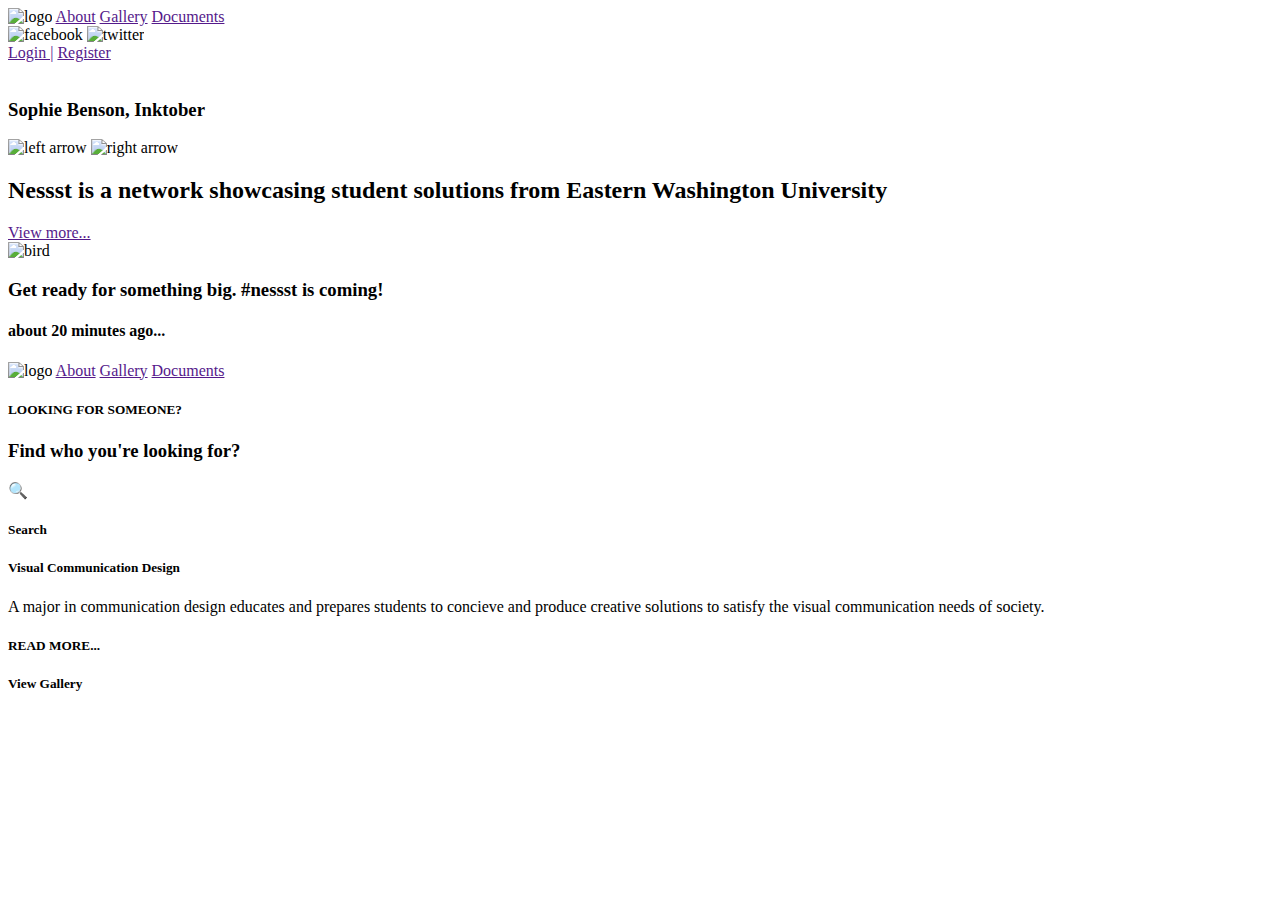
==== index.html @ 41a808ed "final update" ====
<!DOCTYPE html>
<html lang="en">
<head>
<link rel="stylesheet" href="https://github.com/FloraNotFauna/web_1_project_2/tree/master/assets/fonts/museo">
<link rel="stylesheet" href="https://github.com/FloraNotFauna/web_1_project_2/tree/master/assets/fonts/blanch">
</head>
<nav>
  <div id=left>
      <img src="https://github.com/FloraNotFauna/web_1_project_2/blob/master/assets/logo.png?raw=true" alt="logo">
      <a class=greylinks href="">About</a>
      <a class=greylinks href="">Gallery</a>
      <a class=greylinks href="">Documents</a>
  </div>
  <div id=right>
    <section id=icons>
      <img src="https://github.com/FloraNotFauna/web_1_project_2/blob/master/assets/icons/facebook.png?raw=true" alt="facebook"class=icon>
      <img src="https://github.com/FloraNotFauna/web_1_project_2/blob/master/assets/icons/twitter.png?raw=true" alt="twitter" class=icon >
    </section>
    <section>
      <a class=greylinks href="">Login |</a>
      <a class=greylinks href=""> Register</a>
    </section>
  </div>
</nav>
<body>
<header>
<section id=whitebox>
  <div id=slider ><img  src="" alt=""></div>
  <div id=caption>
    <h3 id=captiontext>Sophie Benson, Inktober</h3>
  </div>
  <img id=larrow class=arrow src="https://github.com/FloraNotFauna/web_1_project_2/blob/master/assets/arrows/left%20arrow.png?raw=true" alt="left arrow">
  <img id=rarrow class=arrow src="https://github.com/FloraNotFauna/web_1_project_2/blob/master/assets/arrows/right%20arrow.png?raw=true" alt="right arrow">
</section>
</header>
<section id=sectionone>
  <h2 >Nessst is a network showcasing student solutions from Eastern Washington University</h2>
  <section id=grid><div class=gridrow>
    <section id=post1 class=recentpost></section>
    <section id=post2 class=recentpost></section>
    <section id=post3 class=recentpost></section>
    <section id=post4 class=recentpost></section>
  </div>
   <div class=gridrow>
    <section id=post5 class=recentpost></section>
    <section id=post6 class=recentpost></section>
    <section id=post7 class=recentpost></section>
    <section id=post8 class=recentpost></section>
  </div>
   <div class=gridrow>
    <section id=post9 class=recentpost></section>
    <section id=post10 class=recentpost></section>
    <section id=post11 class=recentpost></section>
    <section id=post12 class=recentpost></section>
    </div> 
  </section>
  <div id=button><a href="">View more...</a></div>
</section>
<div id=background>
 <div id=bound>
  <section id=twitter>
    <img id=bird src="https://github.com/FloraNotFauna/web_1_project_2/blob/master/assets/icons/bird.png?raw=true" alt="bird">
  <h3 id=getready>Get ready for something big. #nessst is coming!</h3>
  <h4>about 20 minutes ago...</h4>
    </section></div>
  <footer>
    <section id=bottomleft>
    <section id=copynav><img src="https://github.com/FloraNotFauna/web_1_project_2/blob/master/assets/logo.png?raw=true" alt="logo">
      <a class=greylinks href="">About</a>
      <a class=greylinks href="">Gallery</a>
      <a class=greylinks href="">Documents</a></section>
    <h5>LOOKING FOR SOMEONE?</h5>
    <h3>Find who you're looking for?</h3>
    <div id=searchbar><div id=mag>&#128269;</div><h5>Search</h5></div>
 </section> 
  <section id=bottomright><h5>Visual Communication Design</h5>
    <p>A major in communication design educates and prepares students to concieve and produce creative solutions to satisfy the visual communication needs of society.</p>
    <h5>READ MORE...</h5>
  </section>
<section id=bottommid>
    <h5>View Gallery</h5>
    <div id=gridtwo>   
    <div class=gridrowtwo>
    <section id=smallpost1 class=smallpost></section>
    <section id=smallpost2 class=smallpost></section>
    <section id=smallpost3 class=smallpost></section>
    <section id=smallpost4 class=smallpost></section>
  </div>
   <div class=gridrowtwo>
    <section id=smallpost5 class=smallpost></section>
    <section id=smallpost6 class=smallpost></section>
    <section id=smallpost7 class=smallpost></section>
    <section id=smallpost8 class=smallpost></section>
    </div>
  </div>
  </section> 
</footer>
  </div> </body>
</html>
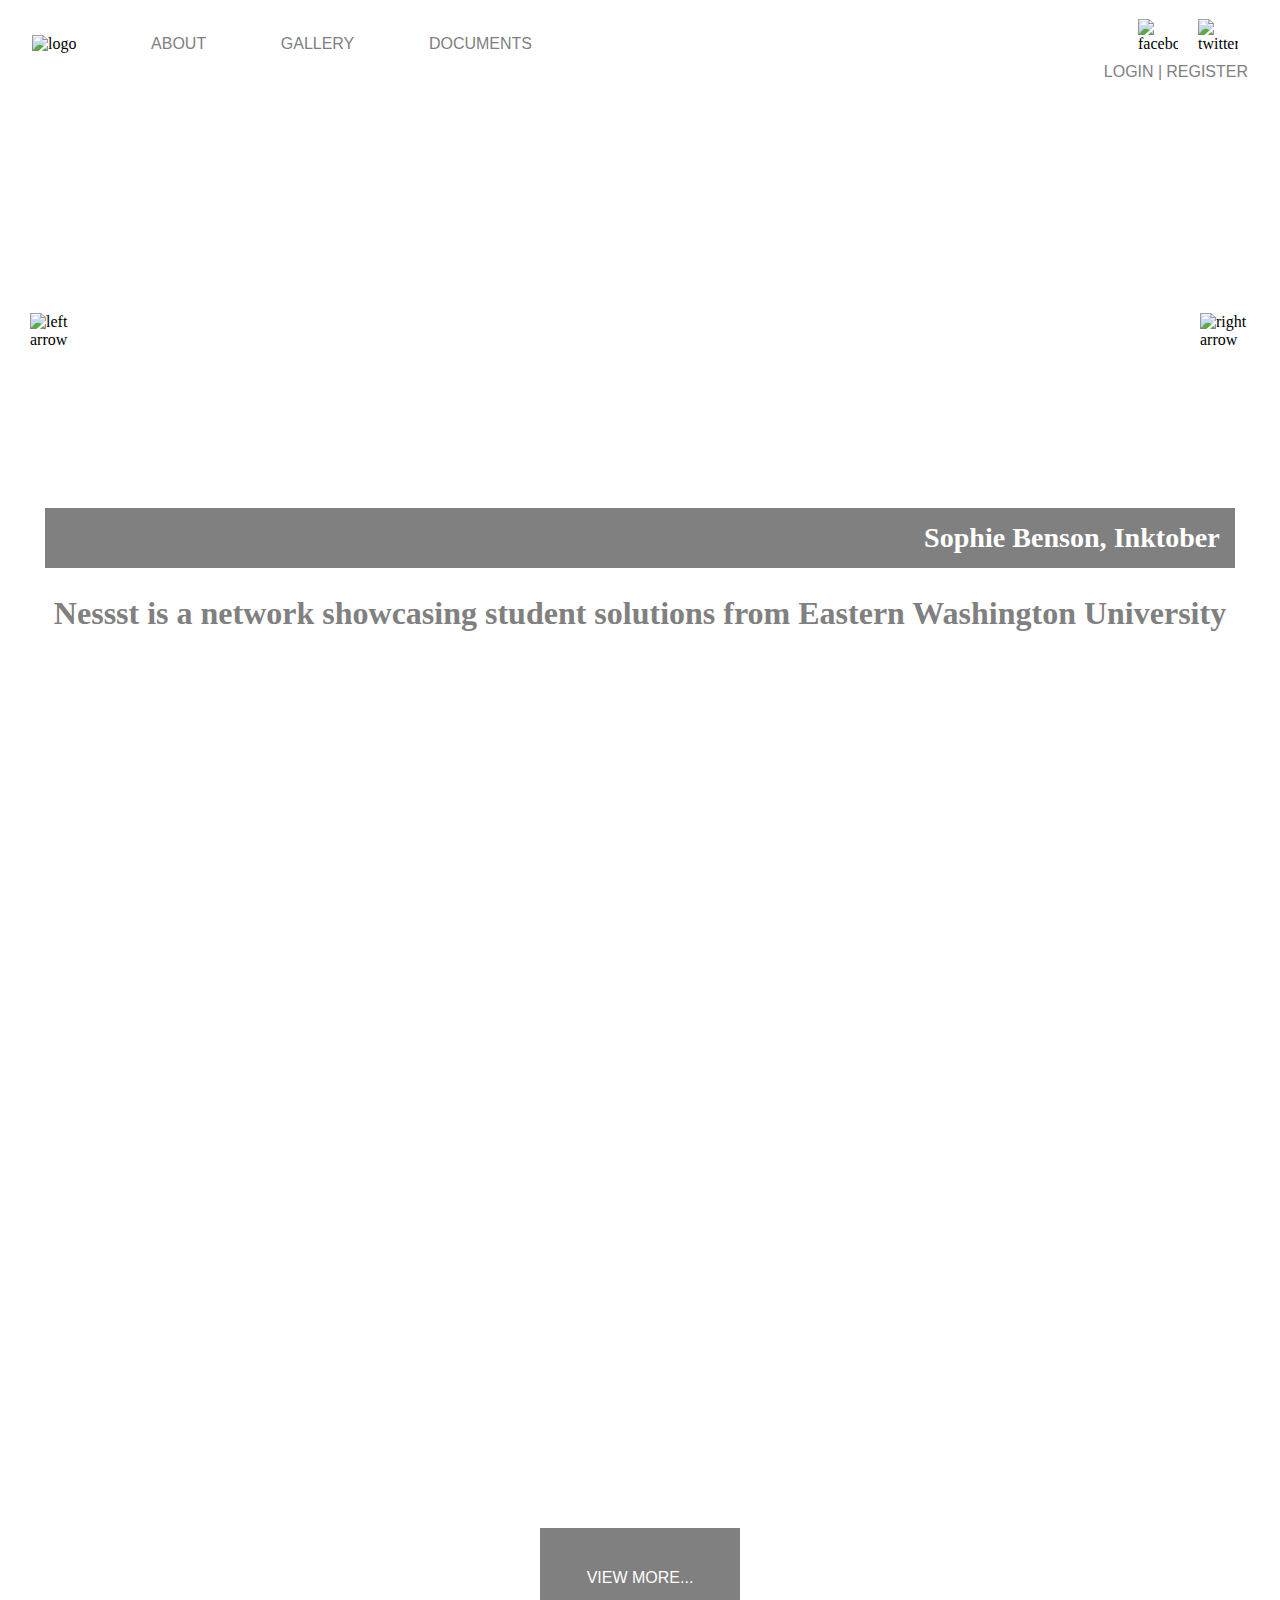
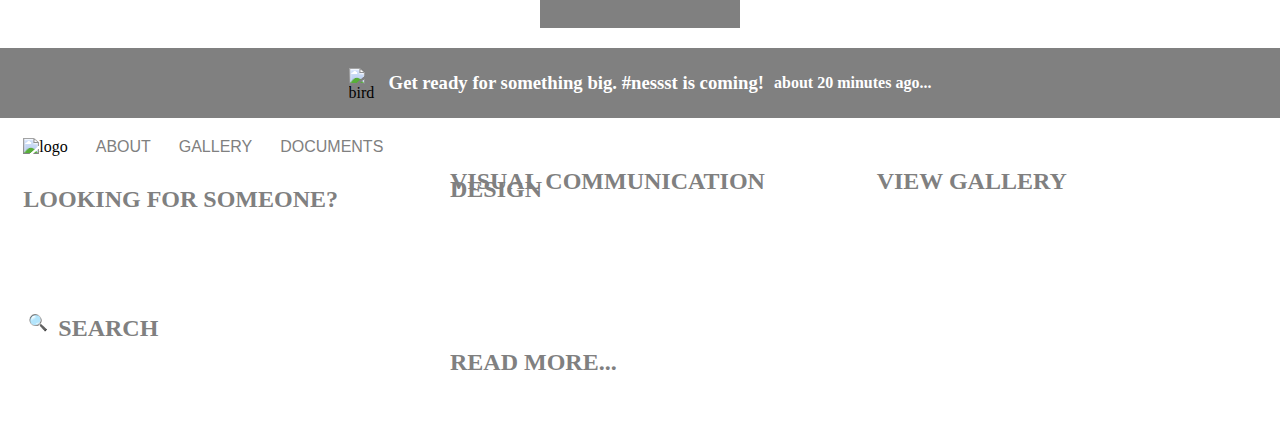
==== commit aba47233: "Update index.html" ====
--- a/index.html
+++ b/index.html
@@ -3,6 +3,7 @@
 <head>
 <link rel="stylesheet" href="https://github.com/FloraNotFauna/web_1_project_2/tree/master/assets/fonts/museo">
 <link rel="stylesheet" href="https://github.com/FloraNotFauna/web_1_project_2/tree/master/assets/fonts/blanch">
+        <link rel="stylesheet" href="css/main.css">
 </head>
 <nav>
   <div id=left>
--- a/css/main.css
+++ b/css/main.css
@@ -0,0 +1,334 @@
+
+h1, h2, h3, h4, h5, p, a {
+  font-family: museo;
+  color: white;
+}
+body {
+  background: url(https://github.com/FloraNotFauna/web_1_project_2/blob/master/assets/textures/fabric_plaid.png?raw=true);
+  background-size: cover;
+  width: 100%;
+  height: 2000px;
+  display: flex;
+  flex-direction: column;
+  margin: 0 auto;
+  padding: ;
+}
+nav {
+  display: flex;
+  min-height: 50px;
+  max-height: 80px;
+  justify-content: space-between;
+  padding: 1.5% 2.5% 1.5%;
+}
+.greylinks {
+  color: grey
+}
+#left {
+  display: flex;
+  width: 500px;
+  align-items: center;
+  justify-content: space-between;
+}
+a {
+  text-decoration: none;
+  Font-family: museo, sans-serif;
+  text-transform: uppercase;
+}
+#right {
+  display: flex;
+  flex-direction: column;
+  width: 200px;
+  align-items: flex-end;
+  justify-content: space-around;
+}
+#icons {
+  min-width: 200px;
+  display: flex;
+  align-items: flex-end;
+  justify-content: flex-end;
+  padding: 0 0 10px 0;
+}
+.icon {
+  width: 40px;
+  padding: 0 10px;
+}
+header {
+  display: flex;
+  justify-content: center;
+  min-height: 450px;
+  max-height: 
+}
+#whitebox {
+  background-color: white;
+  width: 95%;
+  height: 500px;
+  display: flex;
+  justify-content: center;
+  align-items: center;
+  flex-direction: column;
+}
+#slider {
+  width: 97%;
+  height: 400px;
+  background: url(https://static1.squarespace.com/static/5af1bd791aef1d143f85e67e/t/5af214df1ae6cfd5efc498e4/1525814499920/homeimage03.jpg?format=1500w);
+  background-repeat: no-repeat;
+  background-position: center;
+  background-size: 100%;
+  position: relative;
+}
+.arrow {
+  width: 50px;
+  height: 50px;
+  position: absolute;
+}
+#rarrow {
+ right: 30px;
+}
+#larrow {
+  left: 30px;
+}
+#caption {
+  width: 97%;
+  height: 50px;
+  background-color: grey;
+  display: flex; 
+  justify-content: flex-end;
+  align-items: center;
+  padding: 5px;
+  font-size: 1.5em;
+}
+#captiontext {
+  padding: 0 10px;
+}
+#sectionone {
+  display: flex;
+  align-items: center;
+  justify-content: space-between;
+  flex-direction: column;
+  min-height: 500px;
+  max-height: 3000px;
+  padding: 10px 0 0 0;
+  z-index: -1;
+}
+#grid {
+  width: 95%;
+  max-height: 2000px;
+  min-height:800px;
+  display: flex;
+  flex-direction: column;
+  justify-content: space-between;
+  padding: 20px 0 50px 0;
+}
+.gridrow {
+  display: flex;
+  justify-content: space-between;
+  width: 100%;
+  
+}
+h2 {
+  color: grey;
+  padding: 20px 0 0 0;
+  font-size: 2em;
+}
+.recentpost {
+  width: 20%;
+  min-height: 200px;
+  max-height: 300px;
+  background-color: black;
+}
+#button {
+  background-color: grey;
+  width: 200px;
+  min-height: 100px;
+  display: flex;
+  justify-content: center;
+  align-items: center;
+}
+#copynav {
+  display: flex;
+  width: 90%;
+  align-items: center;
+  justify-content: space-between;
+}
+#bound {
+  display: flex;
+  justify-content: space-between;
+  align-items: flex-start;
+  padding: 600px 0 0 0;
+  
+}
+#twitter {
+  width: 7000px;
+  height: 50px;
+  background-color: grey;
+  display: flex;
+  flex-direction: row;
+  justify-content: center;
+  align-items: center;
+  padding: 10px;
+  margin: 0 auto;
+}
+#bird {
+  width: 30px;
+  height: 30px;
+}
+footer {
+  width: 100%;
+  display: flex;
+  justify-content: space-around;
+  align-items: flex-start;
+  padding:  20px 20px 0 10px;
+   background: url(https://github.com/FloraNotFauna/web_1_project_2/blob/master/assets/textures/honey_im_subtle.png?raw=true);
+}
+#getready{
+  padding: 10px;
+}
+#bottomleft {
+  height: 300px;
+  width: 400px;
+  background: url();
+  display: flex;
+  flex-direction: column;
+}
+h3, h4 {
+  color: white;
+  line-height;;
+}
+#searchbar {
+  background-color: white;
+  width: 33%;
+  height: 40px;
+  display: flex;
+  align-items: center;
+  padding: 5px;
+}
+#mag {
+  width: 30px;
+  height: 40px;
+  padding: 10px 0 0 0;
+}
+ h5 {
+  color: grey;
+  font-size: 1.5em;
+  text-transform: uppercase;
+  line-height: .3;
+}
+.smallpost {
+  width: 100px;
+  height: 80px;
+  background-color: black;
+}
+#gridtwo{
+  display: flex;
+  flex-direction: column;
+  justify-content: space-around;
+  width: 400px;
+  height:200px;
+}
+.gridrowtwo {
+  display: flex;
+  justify-content: space-between;
+  width: 500px;
+}
+#bottommid {
+  width: 400px;
+  display: flex;
+  flex-direction: column;
+  height: 300px;
+  
+}
+#bottomright {
+  width: 400px;
+  height: 300px;
+  
+  display: flex;
+  flex-direction: column;
+}
+#post1 {
+  background: url(https://farm8.staticflickr.com/7820/33460049098_22393554d0_z.jpg);
+  background-size: contain;
+}
+#post2 {
+  background: url(https://farm8.staticflickr.com/7866/33462154278_9decccf8ca_z.jpg);
+  background-size: contain;
+}
+#post3 {
+  background: url(https://farm8.staticflickr.com/7833/33464671228_d36cbf71e6.jpg);
+  background-size: contain;
+}
+#post4 {
+  background: url(https://farm8.staticflickr.com/7874/33462125938_91dc30f220.jpg);
+  background-size: contain;
+}
+#post5 {
+  background: url(https://farm8.staticflickr.com/7833/46425014365_48a891e4c5.jpg);
+  background-size: contain;
+}
+#post6 {
+  background: url(https://farm8.staticflickr.com/7888/40370442803_2f2193571c.jpg);
+  background-size: contain;
+}
+#post7 {
+  background: url(https://farm8.staticflickr.com/7801/32399289147_1862200f12.jpg);
+  background-size: contain;
+}
+#post8{
+  background: url(https://farm8.staticflickr.com/7880/33459791778_d10b4fee3a.jpg);
+  background-size: contain;
+}
+#post9 {
+  background: url(https://farm8.staticflickr.com/7815/40374140073_2181d4bec8.jpg);
+  background-size: contain;
+}
+#post10 {
+  background: url(https://farm8.staticflickr.com/7899/40375495353_969bf91314.jpg);
+  background-size: contain;
+}
+#post11 {
+  background: url(https://farm8.staticflickr.com/7847/47339225481_10dca7e598.jpg);
+  background-size: contain;
+}
+#post12{
+  background: url(https://farm8.staticflickr.com/7901/32400012037_e597a390e8.jpg);
+  background-size: contain;
+}
+#smallpost1 {
+  background: url(https://farm8.staticflickr.com/7916/32394964417_f548c8e890.jpg);
+  background-size: 100%;
+  background-repeat: no-repeat;
+}
+#smallpost2 {
+  background: url(https://farm8.staticflickr.com/7925/40370726943_2111a6792d.jpg);
+  background-size: 100%;
+  background-repeat: no-repeat;
+}
+#smallpost3 {
+  background: url(  https://farm8.staticflickr.com/7812/33460497988_7cbb19c92b.jpg);
+  background-size: 100%;
+  background-repeat: no-repeat;
+}
+#smallpost4 {
+  background: url(https://farm8.staticflickr.com/7819/46423126165_d91a6d54bb.jpg);
+  background-size: 100%;
+  background-repeat: no-repeat;
+}
+#smallpost5 {
+  background: url(https://farm8.staticflickr.com/7849/46425334385_f1d550e857.jpg);
+  background-size: 100%;
+  background-repeat: no-repeat;
+}
+#smallpost6 {
+  background: url(https://farm8.staticflickr.com/7880/47286931492_5d6d4c83bb.jpg);
+  background-size: 100%;
+  background-repeat: no-repeat;
+}
+#smallpost7 {
+  background: url(https://farm8.staticflickr.com/7909/40376416953_0687b71c23.jpg);
+  background-size: 100%;
+  background-repeat: no-repeat;
+}
+#smallpost8 {
+  background: url(https://farm8.staticflickr.com/7800/46423902375_066c0e28c5.jpg);
+  background-size: 100%;
+  background-repeat: no-repeat;
+}
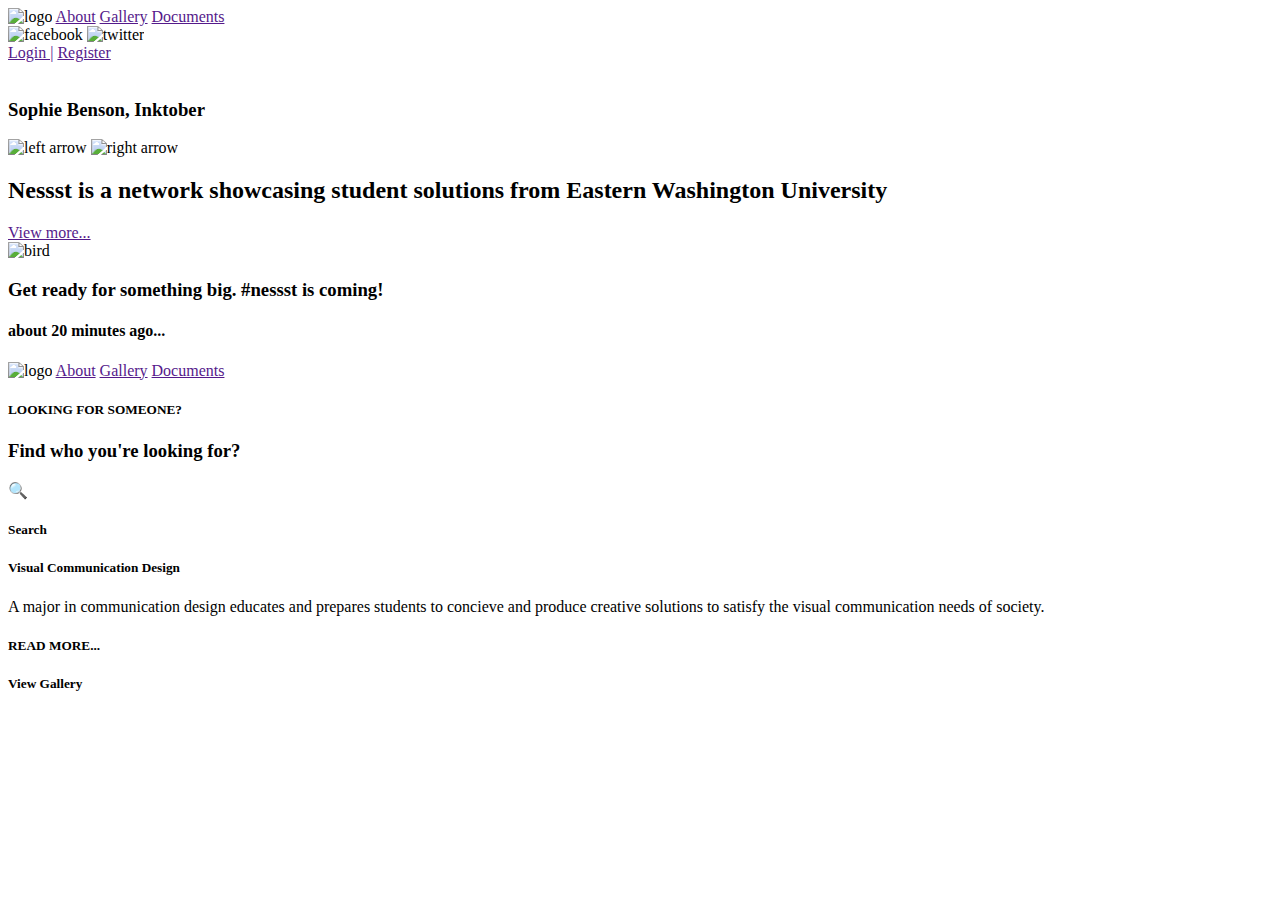
==== commit 8c218992: "Update index.html" ====
--- a/index.html
+++ b/index.html
@@ -3,7 +3,7 @@
 <head>
 <link rel="stylesheet" href="https://github.com/FloraNotFauna/web_1_project_2/tree/master/assets/fonts/museo">
 <link rel="stylesheet" href="https://github.com/FloraNotFauna/web_1_project_2/tree/master/assets/fonts/blanch">
-        <link rel="stylesheet" href="css/main.css">
+        <link rel="stylesheet" href="web_1_project_2/css/main.css">
 </head>
 <nav>
   <div id=left>
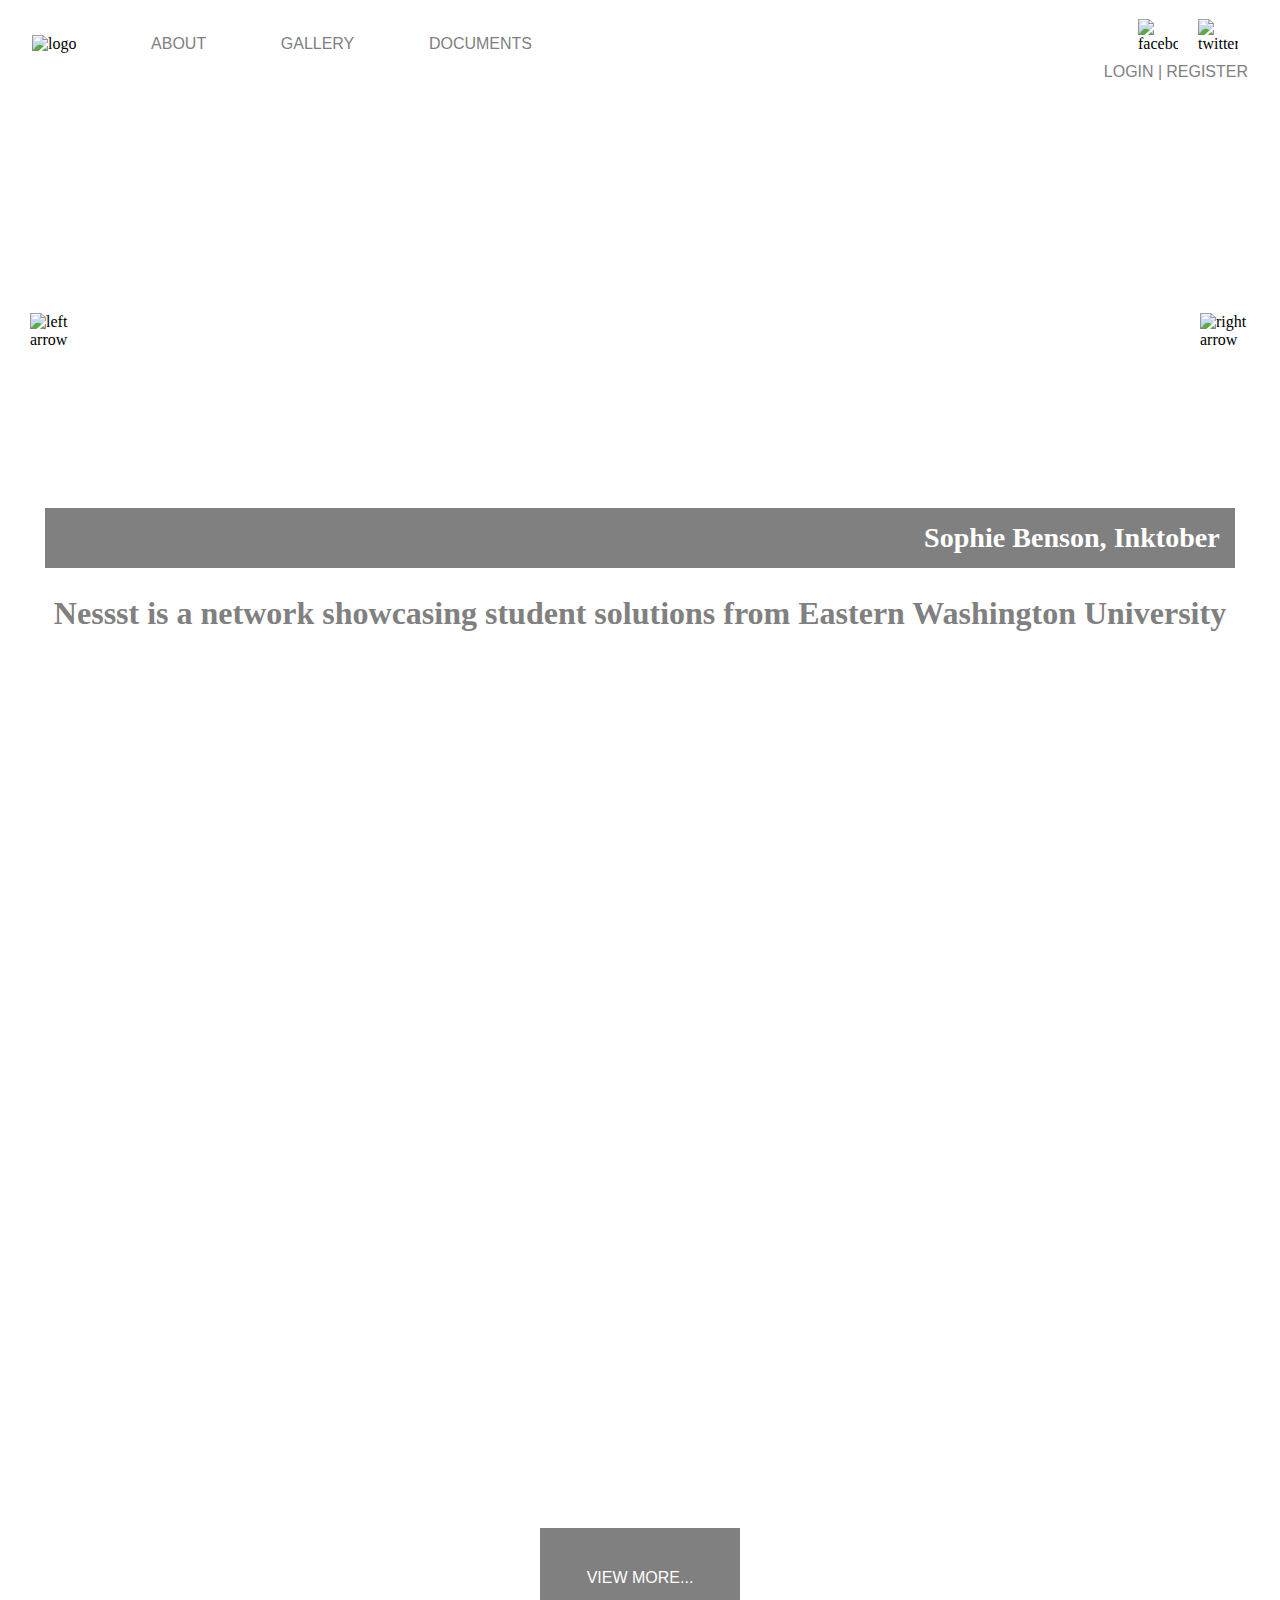
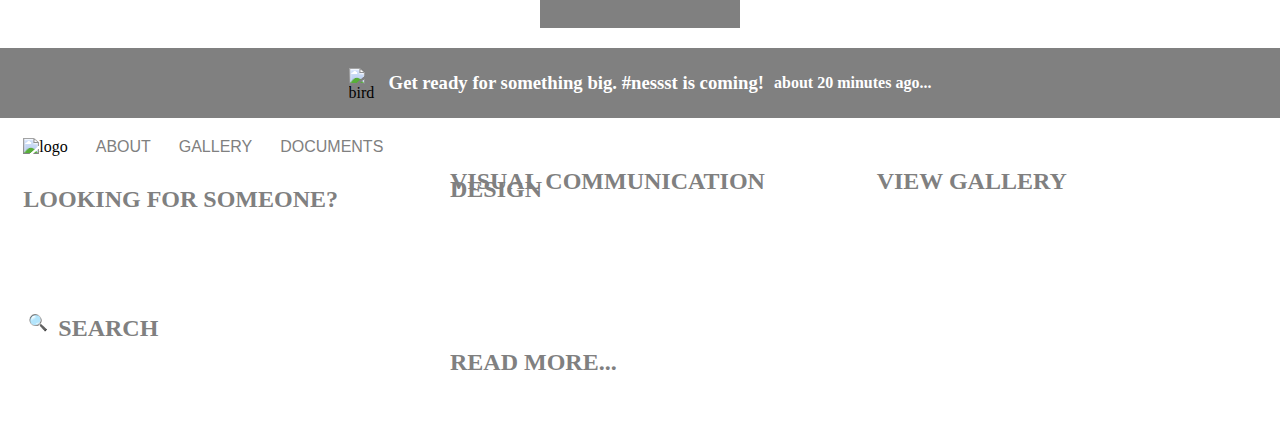
==== commit eb6d3d19: "Update index.html" ====
--- a/index.html
+++ b/index.html
@@ -3,7 +3,7 @@
 <head>
 <link rel="stylesheet" href="https://github.com/FloraNotFauna/web_1_project_2/tree/master/assets/fonts/museo">
 <link rel="stylesheet" href="https://github.com/FloraNotFauna/web_1_project_2/tree/master/assets/fonts/blanch">
-        <link rel="stylesheet" href="web_1_project_2/css/main.css">
+<link rel="stylesheet" type:"text/css" href="css/main.css"/>
 </head>
 <nav>
   <div id=left>
--- a/css/main.css
+++ b/css/main.css
@@ -0,0 +1,334 @@
+
+h1, h2, h3, h4, h5, p, a {
+  font-family: museo;
+  color: white;
+}
+body {
+  background: url(https://github.com/FloraNotFauna/web_1_project_2/blob/master/assets/textures/fabric_plaid.png?raw=true);
+  background-size: cover;
+  width: 100%;
+  height: 2000px;
+  display: flex;
+  flex-direction: column;
+  margin: 0 auto;
+  padding: ;
+}
+nav {
+  display: flex;
+  min-height: 50px;
+  max-height: 80px;
+  justify-content: space-between;
+  padding: 1.5% 2.5% 1.5%;
+}
+.greylinks {
+  color: grey
+}
+#left {
+  display: flex;
+  width: 500px;
+  align-items: center;
+  justify-content: space-between;
+}
+a {
+  text-decoration: none;
+  Font-family: museo, sans-serif;
+  text-transform: uppercase;
+}
+#right {
+  display: flex;
+  flex-direction: column;
+  width: 200px;
+  align-items: flex-end;
+  justify-content: space-around;
+}
+#icons {
+  min-width: 200px;
+  display: flex;
+  align-items: flex-end;
+  justify-content: flex-end;
+  padding: 0 0 10px 0;
+}
+.icon {
+  width: 40px;
+  padding: 0 10px;
+}
+header {
+  display: flex;
+  justify-content: center;
+  min-height: 450px;
+  max-height: 
+}
+#whitebox {
+  background-color: white;
+  width: 95%;
+  height: 500px;
+  display: flex;
+  justify-content: center;
+  align-items: center;
+  flex-direction: column;
+}
+#slider {
+  width: 97%;
+  height: 400px;
+  background: url(https://static1.squarespace.com/static/5af1bd791aef1d143f85e67e/t/5af214df1ae6cfd5efc498e4/1525814499920/homeimage03.jpg?format=1500w);
+  background-repeat: no-repeat;
+  background-position: center;
+  background-size: 100%;
+  position: relative;
+}
+.arrow {
+  width: 50px;
+  height: 50px;
+  position: absolute;
+}
+#rarrow {
+ right: 30px;
+}
+#larrow {
+  left: 30px;
+}
+#caption {
+  width: 97%;
+  height: 50px;
+  background-color: grey;
+  display: flex; 
+  justify-content: flex-end;
+  align-items: center;
+  padding: 5px;
+  font-size: 1.5em;
+}
+#captiontext {
+  padding: 0 10px;
+}
+#sectionone {
+  display: flex;
+  align-items: center;
+  justify-content: space-between;
+  flex-direction: column;
+  min-height: 500px;
+  max-height: 3000px;
+  padding: 10px 0 0 0;
+  z-index: -1;
+}
+#grid {
+  width: 95%;
+  max-height: 2000px;
+  min-height:800px;
+  display: flex;
+  flex-direction: column;
+  justify-content: space-between;
+  padding: 20px 0 50px 0;
+}
+.gridrow {
+  display: flex;
+  justify-content: space-between;
+  width: 100%;
+  
+}
+h2 {
+  color: grey;
+  padding: 20px 0 0 0;
+  font-size: 2em;
+}
+.recentpost {
+  width: 20%;
+  min-height: 200px;
+  max-height: 300px;
+  background-color: black;
+}
+#button {
+  background-color: grey;
+  width: 200px;
+  min-height: 100px;
+  display: flex;
+  justify-content: center;
+  align-items: center;
+}
+#copynav {
+  display: flex;
+  width: 90%;
+  align-items: center;
+  justify-content: space-between;
+}
+#bound {
+  display: flex;
+  justify-content: space-between;
+  align-items: flex-start;
+  padding: 600px 0 0 0;
+  
+}
+#twitter {
+  width: 7000px;
+  height: 50px;
+  background-color: grey;
+  display: flex;
+  flex-direction: row;
+  justify-content: center;
+  align-items: center;
+  padding: 10px;
+  margin: 0 auto;
+}
+#bird {
+  width: 30px;
+  height: 30px;
+}
+footer {
+  width: 100%;
+  display: flex;
+  justify-content: space-around;
+  align-items: flex-start;
+  padding:  20px 20px 0 10px;
+   background: url(https://github.com/FloraNotFauna/web_1_project_2/blob/master/assets/textures/honey_im_subtle.png?raw=true);
+}
+#getready{
+  padding: 10px;
+}
+#bottomleft {
+  height: 300px;
+  width: 400px;
+  background: url();
+  display: flex;
+  flex-direction: column;
+}
+h3, h4 {
+  color: white;
+  line-height;;
+}
+#searchbar {
+  background-color: white;
+  width: 33%;
+  height: 40px;
+  display: flex;
+  align-items: center;
+  padding: 5px;
+}
+#mag {
+  width: 30px;
+  height: 40px;
+  padding: 10px 0 0 0;
+}
+ h5 {
+  color: grey;
+  font-size: 1.5em;
+  text-transform: uppercase;
+  line-height: .3;
+}
+.smallpost {
+  width: 100px;
+  height: 80px;
+  background-color: black;
+}
+#gridtwo{
+  display: flex;
+  flex-direction: column;
+  justify-content: space-around;
+  width: 400px;
+  height:200px;
+}
+.gridrowtwo {
+  display: flex;
+  justify-content: space-between;
+  width: 500px;
+}
+#bottommid {
+  width: 400px;
+  display: flex;
+  flex-direction: column;
+  height: 300px;
+  
+}
+#bottomright {
+  width: 400px;
+  height: 300px;
+  
+  display: flex;
+  flex-direction: column;
+}
+#post1 {
+  background: url(https://farm8.staticflickr.com/7820/33460049098_22393554d0_z.jpg);
+  background-size: contain;
+}
+#post2 {
+  background: url(https://farm8.staticflickr.com/7866/33462154278_9decccf8ca_z.jpg);
+  background-size: contain;
+}
+#post3 {
+  background: url(https://farm8.staticflickr.com/7833/33464671228_d36cbf71e6.jpg);
+  background-size: contain;
+}
+#post4 {
+  background: url(https://farm8.staticflickr.com/7874/33462125938_91dc30f220.jpg);
+  background-size: contain;
+}
+#post5 {
+  background: url(https://farm8.staticflickr.com/7833/46425014365_48a891e4c5.jpg);
+  background-size: contain;
+}
+#post6 {
+  background: url(https://farm8.staticflickr.com/7888/40370442803_2f2193571c.jpg);
+  background-size: contain;
+}
+#post7 {
+  background: url(https://farm8.staticflickr.com/7801/32399289147_1862200f12.jpg);
+  background-size: contain;
+}
+#post8{
+  background: url(https://farm8.staticflickr.com/7880/33459791778_d10b4fee3a.jpg);
+  background-size: contain;
+}
+#post9 {
+  background: url(https://farm8.staticflickr.com/7815/40374140073_2181d4bec8.jpg);
+  background-size: contain;
+}
+#post10 {
+  background: url(https://farm8.staticflickr.com/7899/40375495353_969bf91314.jpg);
+  background-size: contain;
+}
+#post11 {
+  background: url(https://farm8.staticflickr.com/7847/47339225481_10dca7e598.jpg);
+  background-size: contain;
+}
+#post12{
+  background: url(https://farm8.staticflickr.com/7901/32400012037_e597a390e8.jpg);
+  background-size: contain;
+}
+#smallpost1 {
+  background: url(https://farm8.staticflickr.com/7916/32394964417_f548c8e890.jpg);
+  background-size: 100%;
+  background-repeat: no-repeat;
+}
+#smallpost2 {
+  background: url(https://farm8.staticflickr.com/7925/40370726943_2111a6792d.jpg);
+  background-size: 100%;
+  background-repeat: no-repeat;
+}
+#smallpost3 {
+  background: url(  https://farm8.staticflickr.com/7812/33460497988_7cbb19c92b.jpg);
+  background-size: 100%;
+  background-repeat: no-repeat;
+}
+#smallpost4 {
+  background: url(https://farm8.staticflickr.com/7819/46423126165_d91a6d54bb.jpg);
+  background-size: 100%;
+  background-repeat: no-repeat;
+}
+#smallpost5 {
+  background: url(https://farm8.staticflickr.com/7849/46425334385_f1d550e857.jpg);
+  background-size: 100%;
+  background-repeat: no-repeat;
+}
+#smallpost6 {
+  background: url(https://farm8.staticflickr.com/7880/47286931492_5d6d4c83bb.jpg);
+  background-size: 100%;
+  background-repeat: no-repeat;
+}
+#smallpost7 {
+  background: url(https://farm8.staticflickr.com/7909/40376416953_0687b71c23.jpg);
+  background-size: 100%;
+  background-repeat: no-repeat;
+}
+#smallpost8 {
+  background: url(https://farm8.staticflickr.com/7800/46423902375_066c0e28c5.jpg);
+  background-size: 100%;
+  background-repeat: no-repeat;
+}
